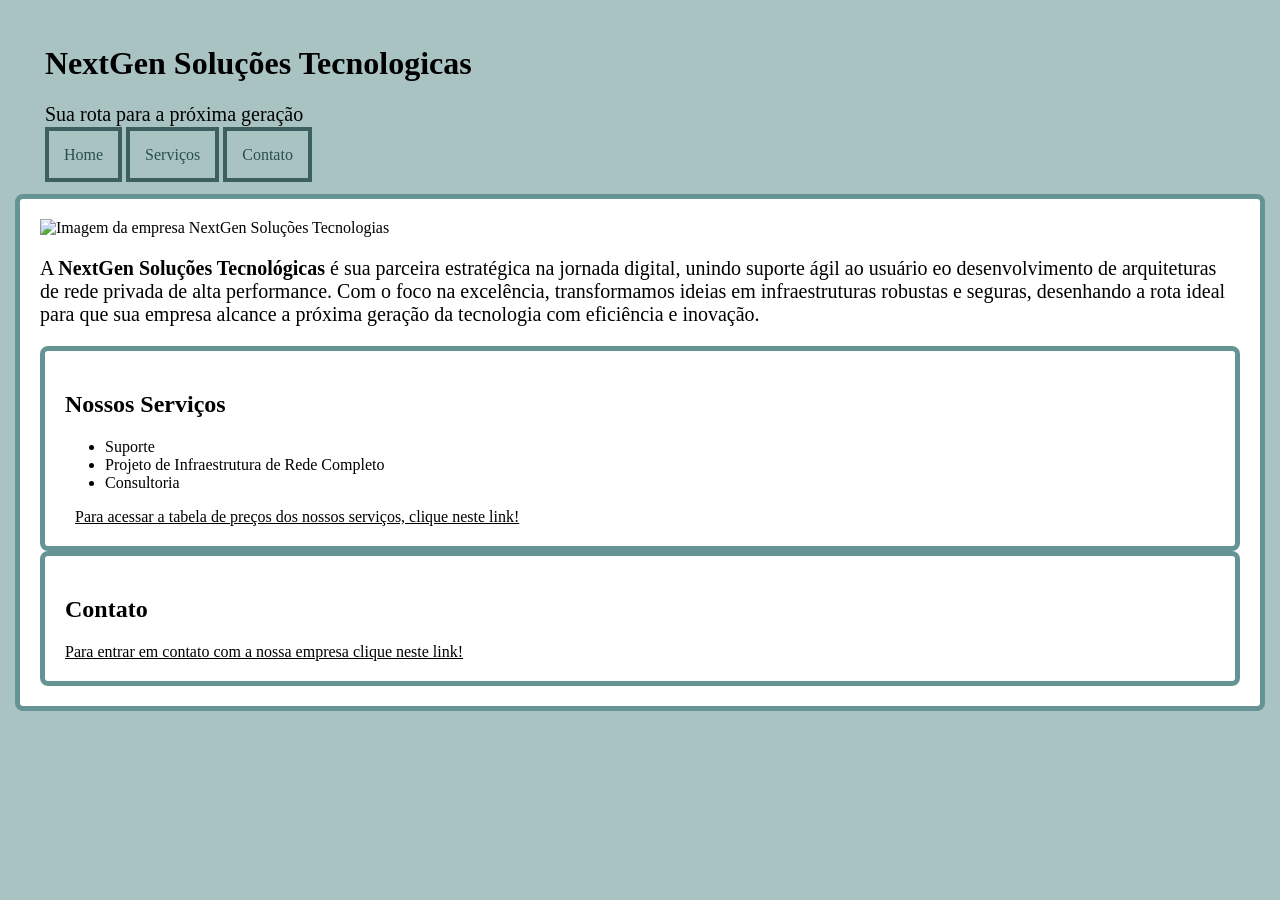
==== AtividadeII/index.html @ 61b739c0 "Add files via upload" ====
<!DOCTYPE html>
<html lang="pt-br">

<head>
    <meta charset="UTF-8">
    <meta name="viewport" content="width=device-width, initial-scale=1.0">
    <link rel="icon" type="image/x-icon" href="/img/favicon.ico">
    <title> NextGen Soluções Tecnologias</title>
</head>

<body style="background-color: #a9c3c3;font-family: 'Segoe UI';margin: 0;padding: 15px;" ;>

    <header style="margin: 30px; font-family: fantasy;">
        <h1>NextGen Soluções Tecnologicas</h1>
        <p style="font-family: 'Segoe UI';font-size: 20px;">Sua rota para a próxima geração</p>
        <nav>
            <a style="padding: 15px;border: 4px solid #294e4ed7;color: #294e4e;text-decoration: none;"
                href="index.html">Home</a>
            <a style="padding: 15px;border: 4px solid #294e4ed7;color: #294e4e;text-decoration: none;"
                href="servicos.html">Serviços</a>
            <a style="padding: 15px;border: 4px solid #294e4ed7;color: #294e4e;text-decoration: none;"
                href="contato.html">Contato</a>

        </nav>
    </header>

    <div style="background-color:#ffffff;border-radius: 8px; padding: 20px; border: 5px solid #4a8080d7;">
        <Img src="/img/Empresa.png" alt="Imagem da empresa NextGen Soluções Tecnologias">

        <p style="font-size: 20px;">
            A <strong> NextGen Soluções Tecnológicas </strong> é sua parceira estratégica na jornada digital,
            unindo suporte ágil ao usuário eo desenvolvimento de arquiteturas de rede privada de alta performance.
            Com o foco na excelência, transformamos ideias em infraestruturas robustas e seguras,
            desenhando a rota ideal para que sua empresa alcance a próxima
            geração da tecnologia com eficiência e inovação.
        </p>
        <div style="border-radius: 8px; padding: 20px; border: 5px solid #4a8080d7;">
            <h2>Nossos Serviços</h2>
            <ul>
                <li>Suporte</li>
                <li>Projeto de Infraestrutura de Rede Completo</li>
                <li>Consultoria</li>
            </ul>
            <a style=" padding:10px;color:rgb(0, 0, 0)" href="servicos.html">
                Para acessar a tabela de preços dos nossos serviços, clique neste link!
            </a>
        </div>
        <div style="border-radius: 8px; padding: 20px; border: 5px solid #4a8080d7;">
            <h2> Contato</h2>
            <a style="color:rgb(0, 0, 0)" href="contato.html">Para entrar em contato com a nossa empresa clique neste
                link!
            </a>
        </div>
    </div>
</body>

</html>
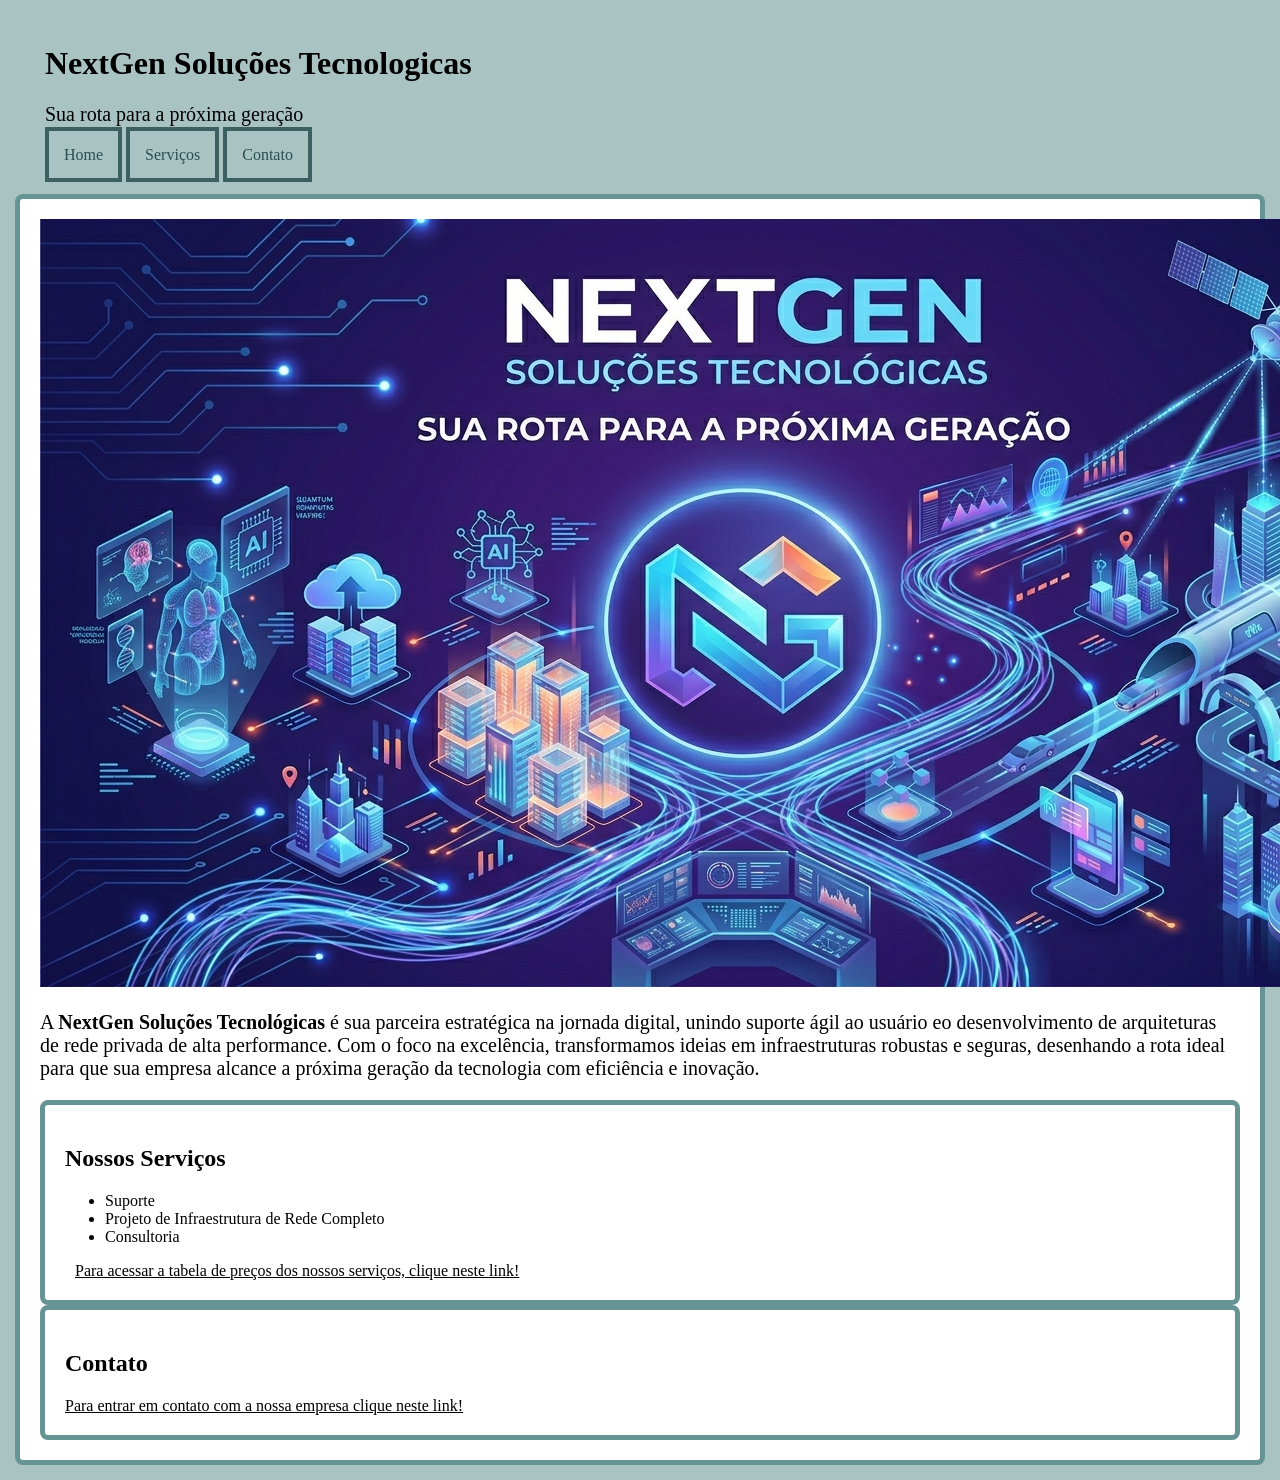
==== commit 972d15e6: "Update index.html" ====
--- a/AtividadeII/index.html
+++ b/AtividadeII/index.html
@@ -25,7 +25,7 @@
     </header>
 
     <div style="background-color:#ffffff;border-radius: 8px; padding: 20px; border: 5px solid #4a8080d7;">
-        <Img src="/img/Empresa.png" alt="Imagem da empresa NextGen Soluções Tecnologias">
+        <Img src="img/Empresa.png" alt="Imagem da empresa NextGen Soluções Tecnologias">
 
         <p style="font-size: 20px;">
             A <strong> NextGen Soluções Tecnológicas </strong> é sua parceira estratégica na jornada digital,
@@ -54,4 +54,4 @@
     </div>
 </body>
 
-</html>+</html>
